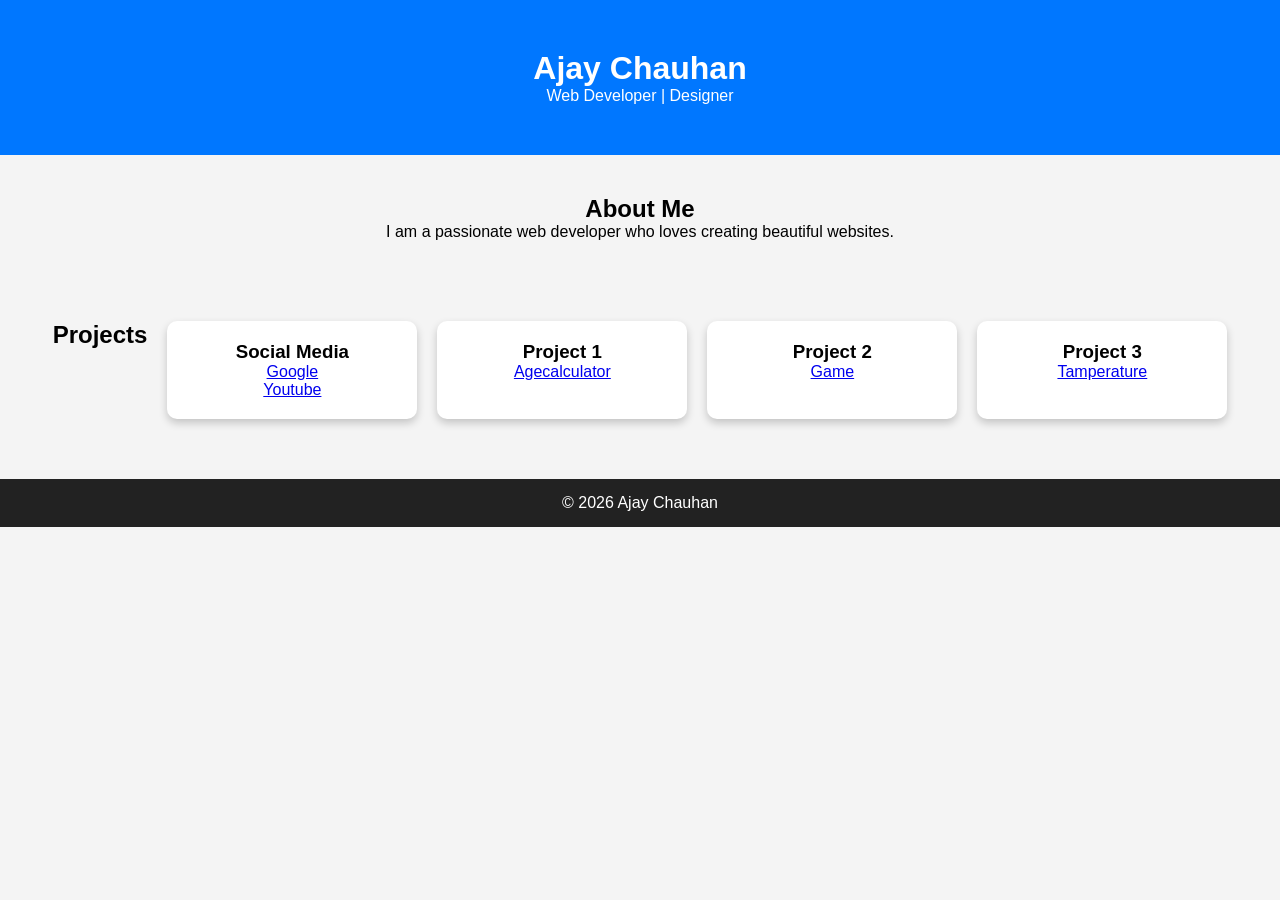
==== index.html @ 31ec427d "Hello" ====
<!DOCTYPE html>
<html lang="en">
<head>
    <meta charset="UTF-8">
    <meta name="viewport" content="width=device-width, initial-scale=1.0">
    <title>My Portfolio</title>
    <link rel="stylesheet" href="back.css">
</head>
<body>
    <header>
        <h1>Ajay Chauhan</h1>
        <p>Web Developer | Designer</p>
    </header>

    <section class="about">
        <h2>About Me</h2>
        <p>I am a passionate web developer who loves creating beautiful websites.</p>
    </section>

    <section class="projects">
        <h2>Projects</h2>
        <div class="card">
            <h3>Social Media</h3>
            <p><a href="https://www.google.com" target="_blank">Google</a></p>
            <p><a href="https://www.youtube.com" target="_blank">Youtube</a></p>
        </div>
        <div class="card">
            <h3>Project 1</h3>
            <p> <a href="index1.html">Agecalculator</a></p>
        </div>

        <div class="card">
            <h3>Project 2</h3>
            <p><a href="index2.html">Game</a></p>
        </div>

        <div class="card">
            <h3>Project 3</h3>
            <p><a href="index3.html">Tamperature</a></p>
        </div>
    </section>

    <footer>
        <p>© 2026 Ajay Chauhan</p>
    </footer>

</body>
</html>
---- back.css ----
*{
    margin:0;
    padding:0;
    box-sizing:border-box;
    font-family:Arial, sans-serif;
}

body{
    background:#f4f4f4;
}

header{
    background:#0077ff;
    color:white;
    text-align:center;
    padding:50px 20px;
}

.about, .projects{
    padding:40px 20px;
    text-align:center;
}

.projects{
    display:flex;
    justify-content:center;
    gap:20px;
    flex-wrap:wrap;
}

.card{
    background:white;
    padding:20px;
    width:250px;
    border-radius:10px;
    box-shadow:0 4px 8px rgba(0,0,0,0.2);
    transition:0.3s;
}

.card:hover{
    transform:translateY(-10px);
}

footer{
    background:#222;
    color:white;
    text-align:center;
    padding:15px;
    margin-top:20px;
}
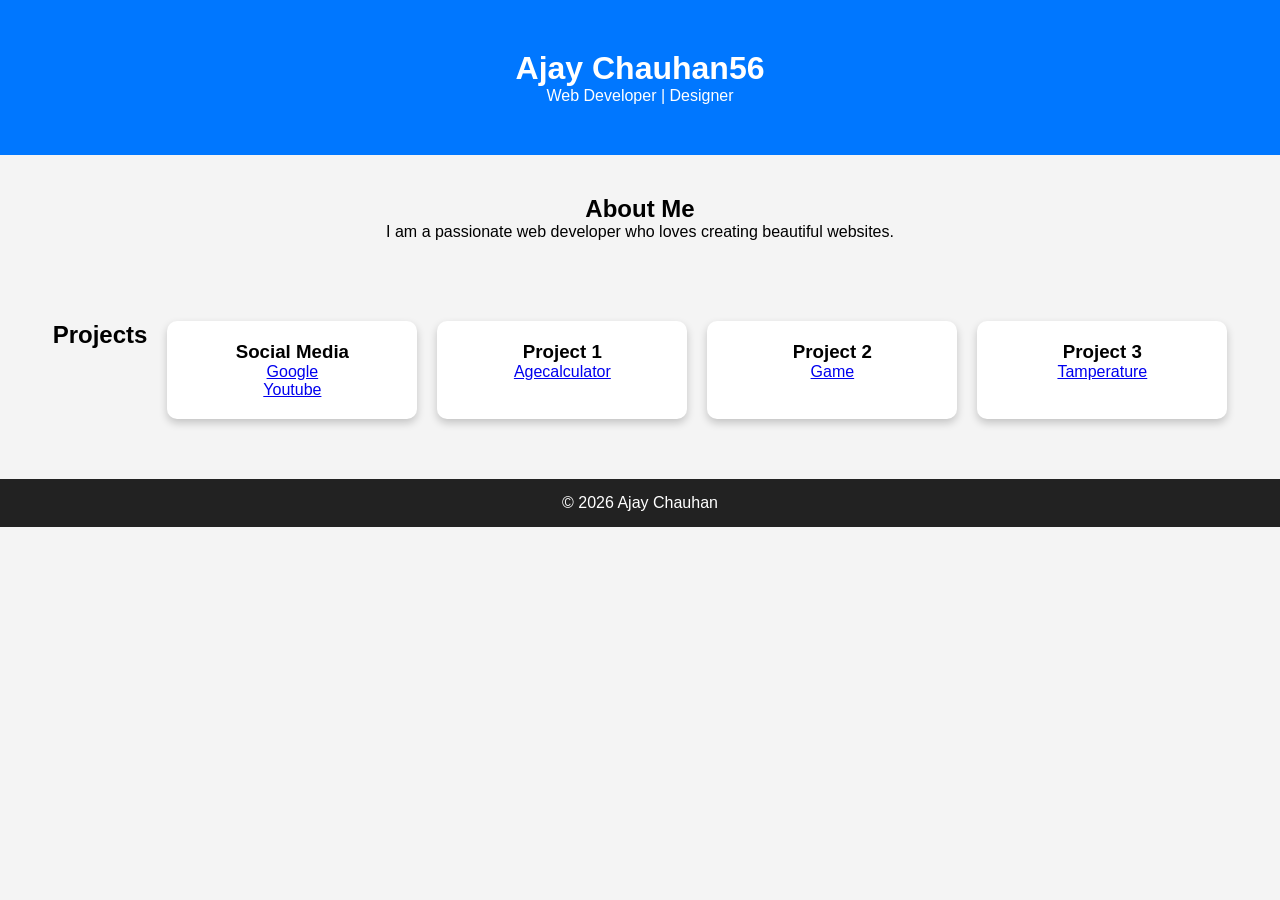
==== commit a8426066: "me" ====
--- a/index.html
+++ b/index.html
@@ -8,7 +8,7 @@
 </head>
 <body>
     <header>
-        <h1>Ajay Chauhan</h1>
+        <h1>Ajay Chauhan56</h1>
         <p>Web Developer | Designer</p>
     </header>
 
